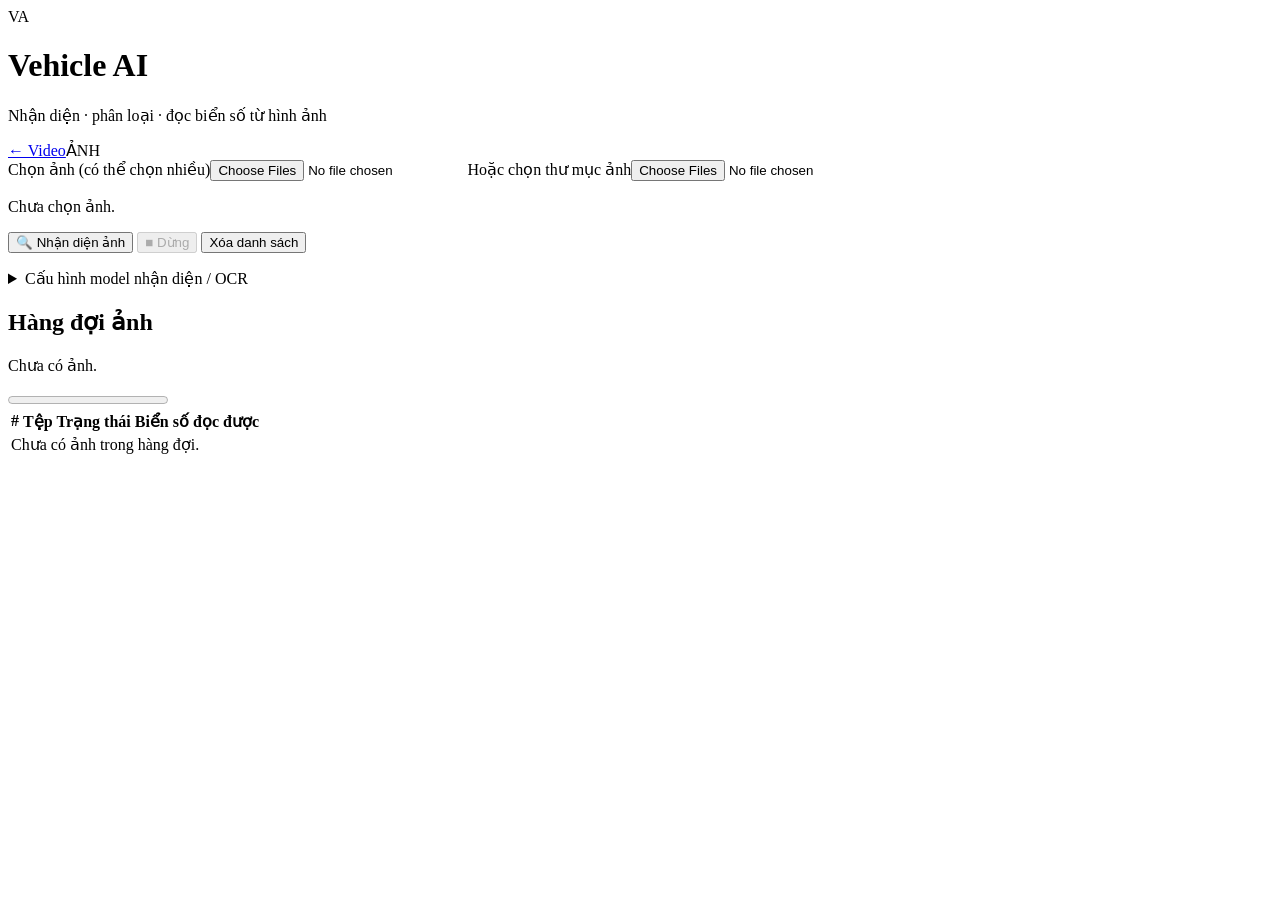
==== src/vehicle_ai/web_static/plate.html @ 48afab1f "day 25/11/2026" ====
<!doctype html>
<html lang="vi">
<head>
  <meta charset="utf-8">
  <meta name="viewport" content="width=device-width, initial-scale=1">
  <title>Vehicle AI · Đọc biển số từ ảnh</title>
  <link rel="stylesheet" href="/static/style.css">
  <link rel="stylesheet" href="/static/plate.css">
  <script src="/static/plate.js" defer></script>
</head>
<body>
<header><span class="logo">VA</span><div><h1>Vehicle AI</h1><p>Nhận diện · phân loại · đọc biển số từ hình ảnh</p></div><nav class="nav"><a class="action" href="/">← Video</a><span class="badge">ẢNH</span></nav></header>
<main>
  <form id="plate-form" class="panel controls">
    <label>Chọn ảnh (có thể chọn nhiều)<input id="image-files" name="image" type="file" accept=".jpg,.jpeg,.png,.bmp,.webp" multiple></label>
    <label>Hoặc chọn thư mục ảnh<input id="folder-files" name="image" type="file" accept=".jpg,.jpeg,.png,.bmp,.webp" webkitdirectory directory multiple></label>
    <p id="file-summary" class="metric">Chưa chọn ảnh.</p>
    <button id="recognize" type="submit">🔍 Nhận diện ảnh</button>
    <button id="stop-recognition" type="button" disabled>■ Dừng</button>
    <button id="clear-queue" type="button">Xóa danh sách</button>
    <p id="upload-progress" class="metric" role="status" aria-live="polite"></p>
    <details class="model-settings">
      <summary>Cấu hình model nhận diện / OCR</summary>
      <div class="settings-grid">
        <label>Chế độ cấu hình<select id="plate-mode" name="mode"><option value="manual">Chọn model thủ công</option><option value="yaml">Pipeline YAML</option></select></label>
      </div>
      <div id="plate-yaml" class="settings-grid" hidden>
        <label>Pipeline YAML<input name="config" value="configs/vietnam-ocr.yaml"></label>
      </div>
      <div id="plate-manual" class="settings-grid">
        <label>Model loại xe<input name="vehicle_weights" value="models/yolo11n.pt"></label>
        <label>Model logo / hãng<input name="logo_weights" value="models/logo.pt"></label>
        <label>Model phát hiện biển số<input name="plate_weights" value="models/best_stripped.onnx"></label>
        <label>Model OCR ONNX<input name="ocr_weights" value="models/ocr_model.onnx"></label>
        <label>Cấu hình OCR YAML<input name="ocr_config" value="models/ocr_model.yaml"></label>
      </div>
      <div class="settings-grid">
        <label>Kích thước detector xe<input name="detector_imgsz" type="number" min="32" step="32" value="1280"></label>
        <label>Kích thước detector biển<input name="plate_imgsz" type="number" min="32" step="32" value="960"></label>
        <label>Ngưỡng detector xe (0–1)<input name="vehicle_conf" type="number" min="0" max="1" step="0.05" value="0.15"></label>
        <label>Ngưỡng detector biển (0–1)<input name="plate_conf" type="number" min="0" max="1" step="0.05" value="0.25"></label>
        <label>Chiều rộng xe tối thiểu (px)<input name="min_vehicle_width" type="number" min="0" value="40"></label>
        <label>Số luồng CPU cho OCR<input name="ocr_threads" type="number" min="1" value="4"></label>
        <label>Số biển tối đa / batch OCR<input name="ocr_batch_size" type="number" min="1" value="8"></label>
      </div>
      <p>Trang này chạy độc lập với phiên video: không dừng video, không ghi database và không thay đổi ảnh bằng chứng. Ảnh lớn hơn 3000px được thu nhỏ trước khi xử lý. Nếu detector xe bỏ sót, trang quét biển trực tiếp toàn ảnh ở nhiều tỉ lệ rồi suy luận vùng xe; kết quả OCR chưa đạt ngưỡng vẫn hiển thị để đối chiếu.</p>
    </details>
  </form>
  <p id="error" role="alert"></p>
  <p id="model-warning" class="low-confidence" hidden></p>
  <section class="panel image-queue">
    <h2>Hàng đợi ảnh</h2>
    <p id="queue-summary" class="metric">Chưa có ảnh.</p>
    <progress id="queue-progress" max="100" value="0"></progress>
    <div class="queue-table-wrap">
      <table>
        <thead><tr><th>#</th><th>Tệp</th><th>Trạng thái</th><th>Biển số đọc được</th></tr></thead>
        <tbody id="queue-items"><tr><td colspan="4">Chưa có ảnh trong hàng đợi.</td></tr></tbody>
      </table>
    </div>
  </section>
  <div id="results" class="image-results" aria-live="polite"></div>
</main>
</body>
</html>
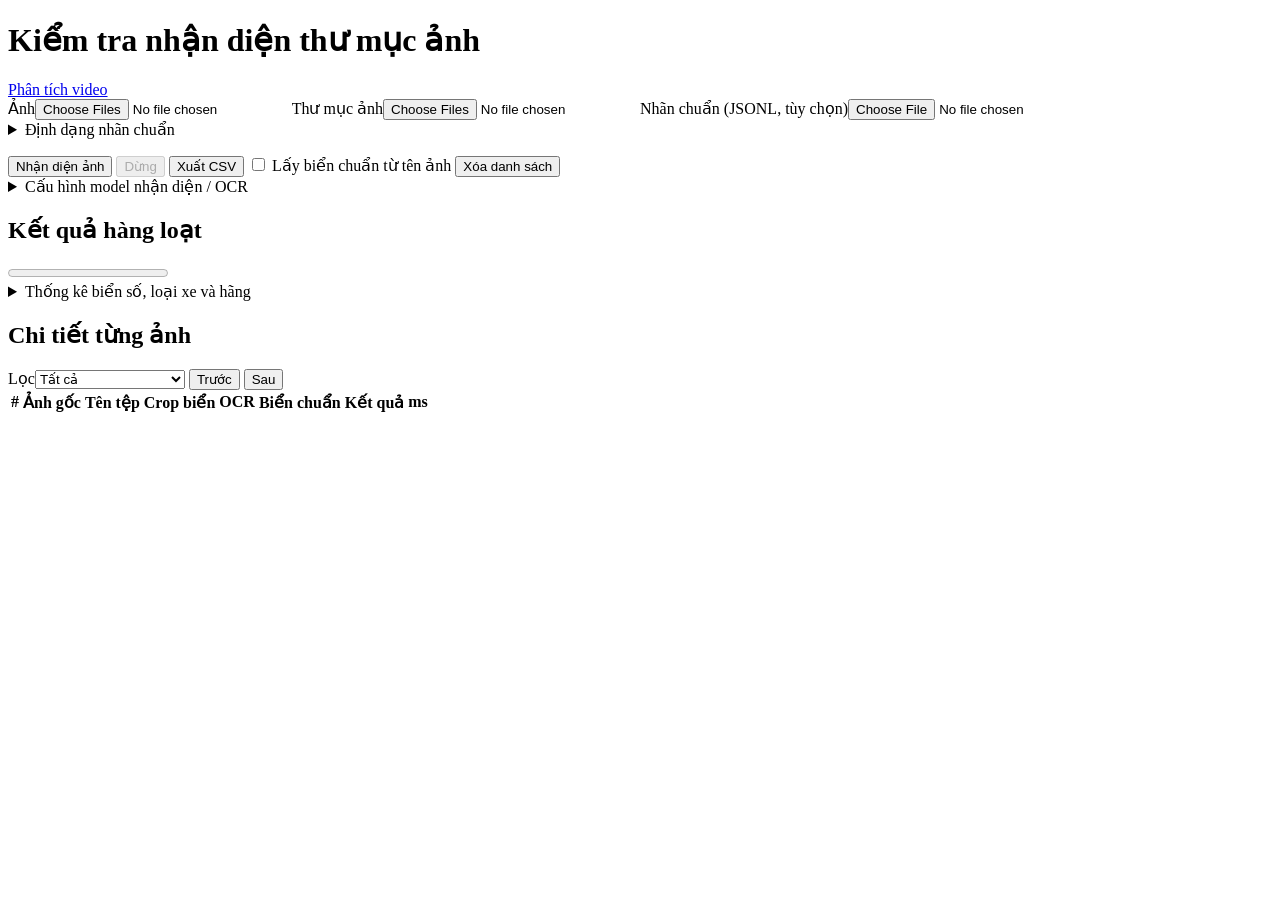
==== commit ad404999: "add batch measurement tooling and plate UI updates" ====
--- a/src/vehicle_ai/web_static/plate.html
+++ b/src/vehicle_ai/web_static/plate.html
@@ -3,22 +3,34 @@
 <head>
   <meta charset="utf-8">
   <meta name="viewport" content="width=device-width, initial-scale=1">
-  <title>Vehicle AI · Đọc biển số từ ảnh</title>
+  <title>Vehicle AI · Kiểm tra nhận diện thư mục ảnh</title>
   <link rel="stylesheet" href="/static/style.css">
   <link rel="stylesheet" href="/static/plate.css">
   <script src="/static/plate.js" defer></script>
 </head>
 <body>
-<header><span class="logo">VA</span><div><h1>Vehicle AI</h1><p>Nhận diện · phân loại · đọc biển số từ hình ảnh</p></div><nav class="nav"><a class="action" href="/">← Video</a><span class="badge">ẢNH</span></nav></header>
-<main>
-  <form id="plate-form" class="panel controls">
-    <label>Chọn ảnh (có thể chọn nhiều)<input id="image-files" name="image" type="file" accept=".jpg,.jpeg,.png,.bmp,.webp" multiple></label>
-    <label>Hoặc chọn thư mục ảnh<input id="folder-files" name="image" type="file" accept=".jpg,.jpeg,.png,.bmp,.webp" webkitdirectory directory multiple></label>
-    <p id="file-summary" class="metric">Chưa chọn ảnh.</p>
-    <button id="recognize" type="submit">🔍 Nhận diện ảnh</button>
-    <button id="stop-recognition" type="button" disabled>■ Dừng</button>
-    <button id="clear-queue" type="button">Xóa danh sách</button>
-    <p id="upload-progress" class="metric" role="status" aria-live="polite"></p>
+<header class="plate-header"><div><h1>Kiểm tra nhận diện thư mục ảnh</h1></div><nav class="nav"><a class="action" href="/">Phân tích video</a></nav></header>
+<main class="plate-main">
+  <form id="plate-form" class="panel plate-controls">
+    <div class="upload-grid">
+      <label>Ảnh<input id="image-files" type="file" accept=".jpg,.jpeg,.png,.bmp,.webp" multiple></label>
+      <label>Thư mục ảnh<input id="folder-files" type="file" webkitdirectory multiple></label>
+      <label>Nhãn chuẩn (JSONL, tùy chọn)<input id="truth-file" type="file" accept=".jsonl"></label>
+    </div>
+    <details class="truth-help">
+      <summary>Định dạng nhãn chuẩn</summary>
+      <p>Mỗi dòng là một ảnh. Dùng tên tệp hoặc đường dẫn tương đối trong thư mục ảnh. Tùy chọn lấy biển từ tên ảnh hỗ trợ tên như 30A-123.45.jpg hoặc 30A12345_01.jpg.</p>
+      <code>{"filename":"img001.jpg","plate":"30A12345","vehicle_type":"Ô tô con","brand":"toyota"}</code>
+    </details>
+    <p id="truth-status" class="metric" role="status"></p>
+    <div class="plate-actions">
+      <button id="recognize" type="submit">Nhận diện ảnh</button>
+      <button id="stop-recognition" type="button" disabled>Dừng</button>
+      <button id="export-csv" type="button">Xuất CSV</button>
+      <label class="filename-truth"><input id="filename-truth" type="checkbox"> Lấy biển chuẩn từ tên ảnh</label>
+      <button id="clear-queue" type="button">Xóa danh sách</button>
+      <span id="upload-progress" class="metric" role="status"></span>
+    </div>
     <details class="model-settings">
       <summary>Cấu hình model nhận diện / OCR</summary>
       <div class="settings-grid">
@@ -43,23 +55,43 @@
         <label>Số luồng CPU cho OCR<input name="ocr_threads" type="number" min="1" value="4"></label>
         <label>Số biển tối đa / batch OCR<input name="ocr_batch_size" type="number" min="1" value="8"></label>
       </div>
-      <p>Trang này chạy độc lập với phiên video: không dừng video, không ghi database và không thay đổi ảnh bằng chứng. Ảnh lớn hơn 3000px được thu nhỏ trước khi xử lý. Nếu detector xe bỏ sót, trang quét biển trực tiếp toàn ảnh ở nhiều tỉ lệ rồi suy luận vùng xe; kết quả OCR chưa đạt ngưỡng vẫn hiển thị để đối chiếu.</p>
     </details>
   </form>
   <p id="error" role="alert"></p>
   <p id="model-warning" class="low-confidence" hidden></p>
   <section class="panel image-queue">
-    <h2>Hàng đợi ảnh</h2>
-    <p id="queue-summary" class="metric">Chưa có ảnh.</p>
-    <progress id="queue-progress" max="100" value="0"></progress>
+    <div class="section-title"><h2>Kết quả hàng loạt</h2><p id="queue-summary" class="metric"></p></div>
+    <progress id="queue-progress" max="1" value="0" aria-label="Tiến độ xử lý ảnh"></progress>
+    <div id="batch-kpis" class="batch-kpis"></div>
+    <details class="score-details"><summary>Thống kê biển số, loại xe và hãng</summary>
+    <div class="queue-table-wrap score-wrap">
+      <table aria-label="Tỉ lệ nhận diện">
+        <thead><tr><th scope="col">Chỉ số</th><th scope="col">Ảnh đã chấm</th><th scope="col">Đúng</th><th scope="col">Sai</th><th scope="col">Không đọc được</th><th scope="col">Độ chính xác khi đọc được</th></tr></thead>
+        <tbody id="score-items"></tbody>
+      </table>
+    </div>
+    <p class="metric">Tỉ lệ đúng tính trên toàn bộ ảnh đã chấm, kể cả ảnh không đọc được. Độ chính xác khi đọc được = đúng / (đúng + sai). Mỗi ảnh có một kết quả chính.</p>
+    </details>
+    <div class="section-title table-toolbar">
+      <h2>Chi tiết từng ảnh</h2>
+      <div class="plate-actions">
+        <label class="table-filter">Lọc<select id="result-filter"><option value="all">Tất cả</option><option value="issues">Sai / không đọc được</option><option value="correct">Biển số đúng</option><option value="wrong">Biển số sai</option><option value="unread">Không đọc được biển</option><option value="unlabeled">Thiếu nhãn biển số</option><option value="error">Lỗi xử lý</option></select></label>
+        <button id="previous-page" type="button" aria-label="Trang trước">Trước</button>
+        <span id="page-status" class="metric"></span>
+        <button id="next-page" type="button" aria-label="Trang sau">Sau</button>
+      </div>
+    </div>
     <div class="queue-table-wrap">
-      <table>
-        <thead><tr><th>#</th><th>Tệp</th><th>Trạng thái</th><th>Biển số đọc được</th></tr></thead>
-        <tbody id="queue-items"><tr><td colspan="4">Chưa có ảnh trong hàng đợi.</td></tr></tbody>
+      <table aria-label="Kết quả từng ảnh">
+        <thead><tr><th scope="col">#</th><th scope="col">Ảnh gốc</th><th scope="col">Tên tệp</th><th scope="col">Crop biển</th><th scope="col">OCR</th><th scope="col">Biển chuẩn</th><th scope="col">Kết quả</th><th scope="col">ms</th></tr></thead>
+        <tbody id="queue-items"></tbody>
       </table>
     </div>
   </section>
-  <div id="results" class="image-results" aria-live="polite"></div>
+  <dialog id="result-dialog" aria-label="Chi tiết nhận diện ảnh">
+    <form method="dialog"><button>Đóng</button></form>
+    <div id="results" class="image-results"></div>
+  </dialog>
 </main>
 </body>
 </html>
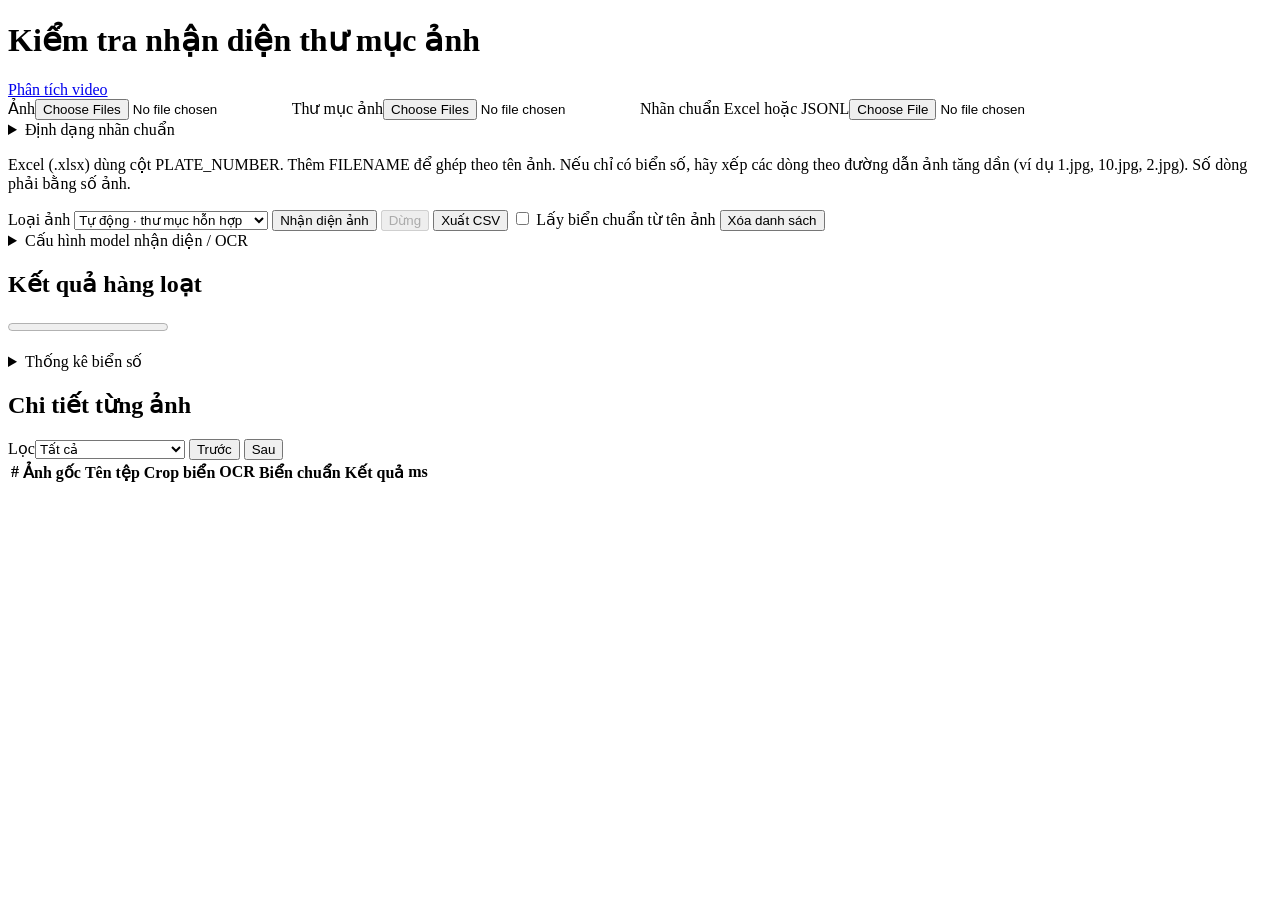
==== commit 468f2bc9: "cập nhật 1" ====
--- a/src/vehicle_ai/web_static/plate.html
+++ b/src/vehicle_ai/web_static/plate.html
@@ -15,15 +15,23 @@
     <div class="upload-grid">
       <label>Ảnh<input id="image-files" type="file" accept=".jpg,.jpeg,.png,.bmp,.webp" multiple></label>
       <label>Thư mục ảnh<input id="folder-files" type="file" webkitdirectory multiple></label>
-      <label>Nhãn chuẩn (JSONL, tùy chọn)<input id="truth-file" type="file" accept=".jsonl"></label>
+      <label>Nhãn chuẩn Excel hoặc JSONL<input id="truth-file" type="file" accept=".xlsx,.jsonl"></label>
     </div>
     <details class="truth-help">
       <summary>Định dạng nhãn chuẩn</summary>
       <p>Mỗi dòng là một ảnh. Dùng tên tệp hoặc đường dẫn tương đối trong thư mục ảnh. Tùy chọn lấy biển từ tên ảnh hỗ trợ tên như 30A-123.45.jpg hoặc 30A12345_01.jpg.</p>
-      <code>{"filename":"img001.jpg","plate":"30A12345","vehicle_type":"Ô tô con","brand":"toyota"}</code>
+      <code>{"filename":"img001.jpg","plate":"30A12345"}</code>
     </details>
     <p id="truth-status" class="metric" role="status"></p>
+    <p class="metric">Excel (.xlsx) dùng cột PLATE_NUMBER. Thêm FILENAME để ghép theo tên ảnh. Nếu chỉ có biển số, hãy xếp các dòng theo đường dẫn ảnh tăng dần (ví dụ 1.jpg, 10.jpg, 2.jpg). Số dòng phải bằng số ảnh.</p>
     <div class="plate-actions">
+      <label>Loại ảnh
+        <select name="input_kind">
+          <option value="auto">Tự động · thư mục hỗn hợp</option>
+          <option value="scene">Ảnh toàn xe · detect rồi OCR</option>
+          <option value="crop">Ảnh đã cắt biển · chỉ OCR</option>
+        </select>
+      </label>
       <button id="recognize" type="submit">Nhận diện ảnh</button>
       <button id="stop-recognition" type="button" disabled>Dừng</button>
       <button id="export-csv" type="button">Xuất CSV</button>
@@ -40,18 +48,13 @@
         <label>Pipeline YAML<input name="config" value="configs/vietnam-ocr.yaml"></label>
       </div>
       <div id="plate-manual" class="settings-grid">
-        <label>Model loại xe<input name="vehicle_weights" value="models/yolo11n.pt"></label>
-        <label>Model logo / hãng<input name="logo_weights" value="models/logo.pt"></label>
         <label>Model phát hiện biển số<input name="plate_weights" value="models/best_stripped.onnx"></label>
         <label>Model OCR ONNX<input name="ocr_weights" value="models/ocr_model.onnx"></label>
         <label>Cấu hình OCR YAML<input name="ocr_config" value="models/ocr_model.yaml"></label>
       </div>
       <div class="settings-grid">
-        <label>Kích thước detector xe<input name="detector_imgsz" type="number" min="32" step="32" value="1280"></label>
-        <label>Kích thước detector biển<input name="plate_imgsz" type="number" min="32" step="32" value="960"></label>
-        <label>Ngưỡng detector xe (0–1)<input name="vehicle_conf" type="number" min="0" max="1" step="0.05" value="0.15"></label>
+        <label>Kích thước detector biển<input name="plate_imgsz" type="number" min="32" step="32" value="640"></label>
         <label>Ngưỡng detector biển (0–1)<input name="plate_conf" type="number" min="0" max="1" step="0.05" value="0.25"></label>
-        <label>Chiều rộng xe tối thiểu (px)<input name="min_vehicle_width" type="number" min="0" value="40"></label>
         <label>Số luồng CPU cho OCR<input name="ocr_threads" type="number" min="1" value="4"></label>
         <label>Số biển tối đa / batch OCR<input name="ocr_batch_size" type="number" min="1" value="8"></label>
       </div>
@@ -63,7 +66,8 @@
     <div class="section-title"><h2>Kết quả hàng loạt</h2><p id="queue-summary" class="metric"></p></div>
     <progress id="queue-progress" max="1" value="0" aria-label="Tiến độ xử lý ảnh"></progress>
     <div id="batch-kpis" class="batch-kpis"></div>
-    <details class="score-details"><summary>Thống kê biển số, loại xe và hãng</summary>
+    <p id="read-log" class="metric"></p>
+    <details class="score-details"><summary>Thống kê biển số</summary>
     <div class="queue-table-wrap score-wrap">
       <table aria-label="Tỉ lệ nhận diện">
         <thead><tr><th scope="col">Chỉ số</th><th scope="col">Ảnh đã chấm</th><th scope="col">Đúng</th><th scope="col">Sai</th><th scope="col">Không đọc được</th><th scope="col">Độ chính xác khi đọc được</th></tr></thead>
